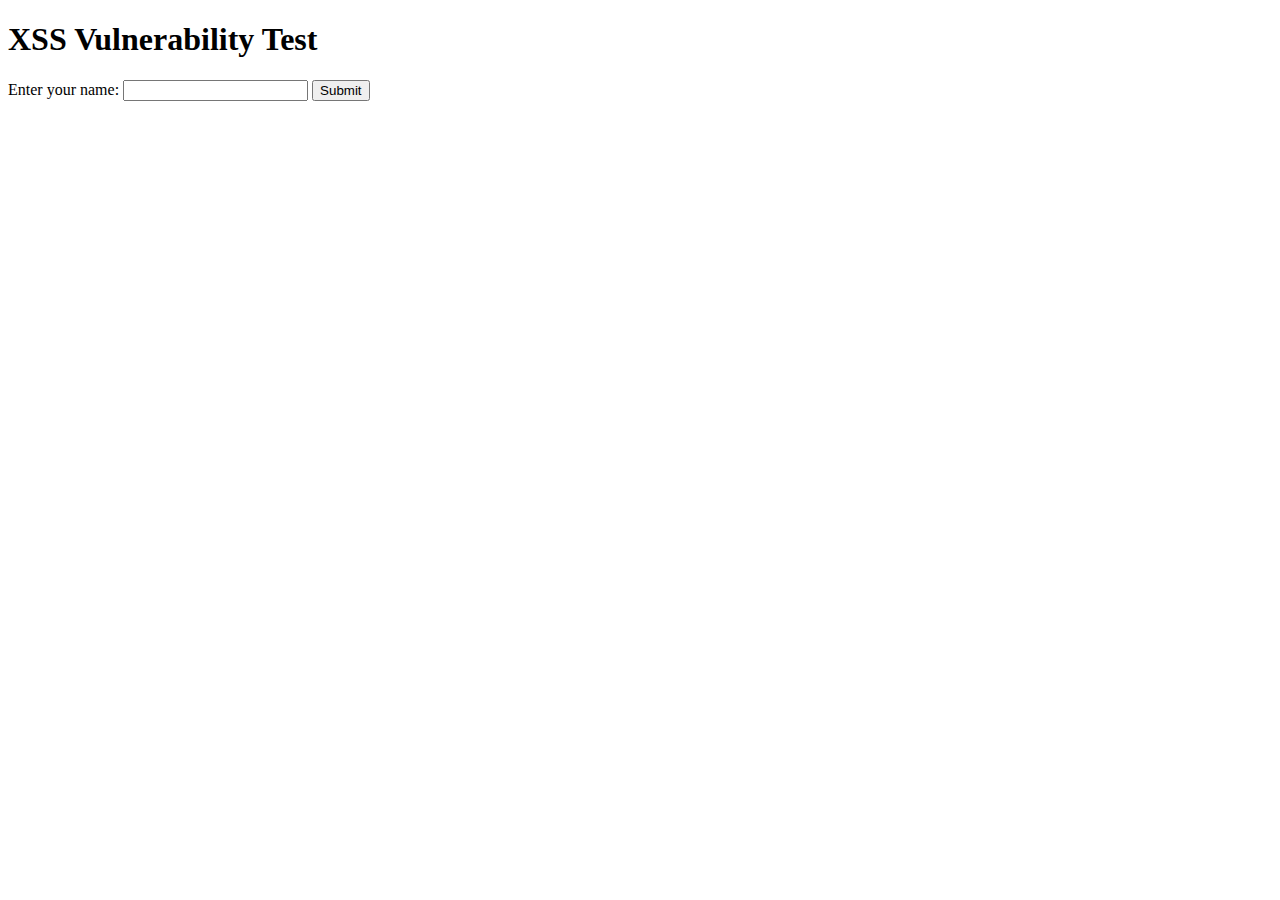
==== index.html @ e6cc57ef "synkテスト" ====
<!DOCTYPE html>
<html lang="en">
<head>
    <meta charset="UTF-8">
    <title>XSS Vulnerability Test</title>
    <script src="script.js"></script>
</head>
<body>
    <h1>XSS Vulnerability Test</h1>
    <form id="userForm">
        <label for="username">Enter your name:</label>
        <input type="text" id="username" name="username">
        <input type="submit" value="Submit">
    </form>
    <div id="output"></div>
</body>
</html>
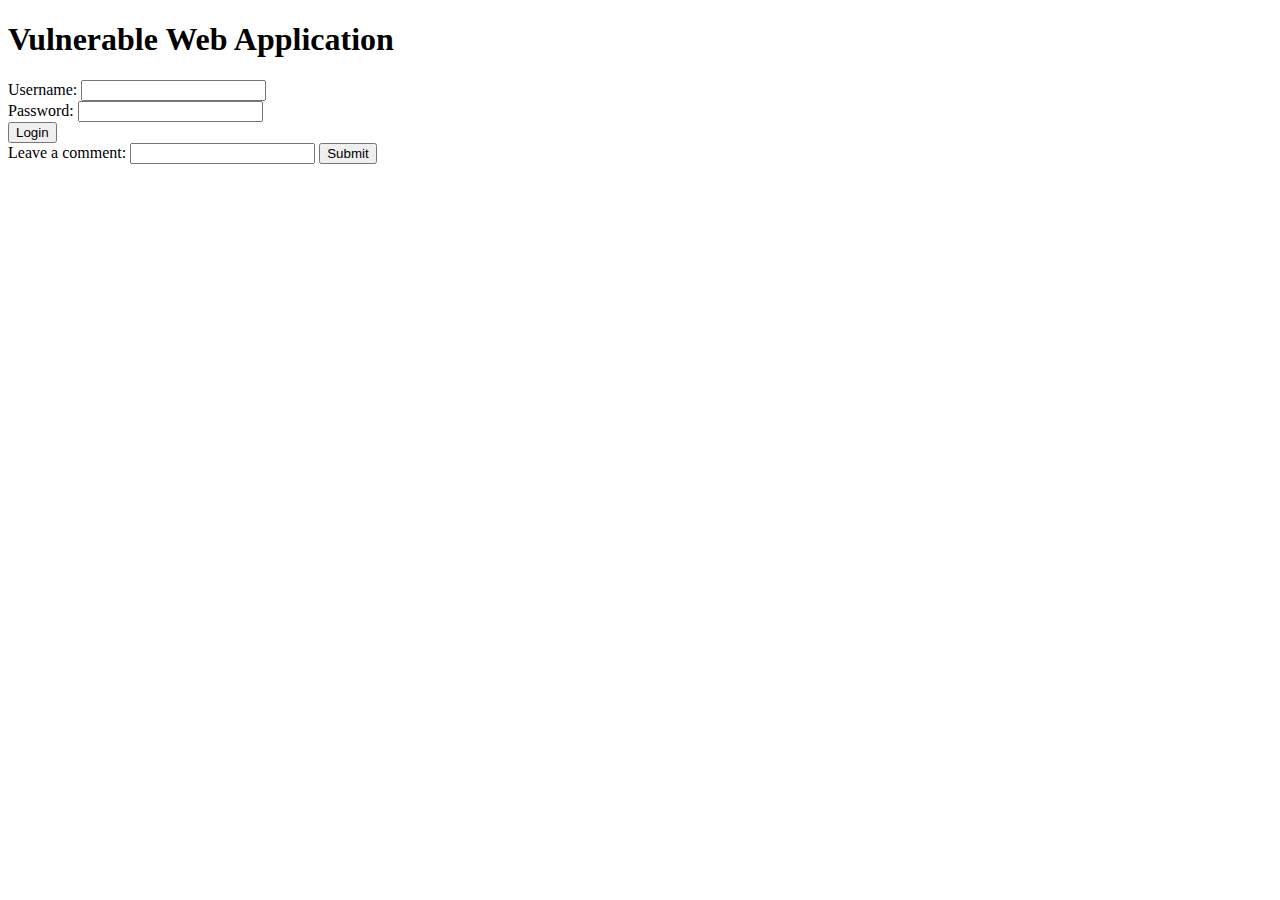
==== commit 65e1765f: "test" ====
--- a/index.html
+++ b/index.html
@@ -1,17 +1,26 @@
 <!DOCTYPE html>
-<html lang="en">
+<html lang="ja">
 <head>
     <meta charset="UTF-8">
-    <title>XSS Vulnerability Test</title>
-    <script src="script.js"></script>
+    <title>Vulnerable Web Application</title>
+    <script src="./script.js"></script>
 </head>
 <body>
-    <h1>XSS Vulnerability Test</h1>
-    <form id="userForm">
-        <label for="username">Enter your name:</label>
+    <h1>Vulnerable Web Application</h1>
+    <form id="loginForm" action="login.php" method="POST">
+        <label for="username">Username:</label>
         <input type="text" id="username" name="username">
+        <br>
+        <label for="password">Password:</label>
+        <input type="password" id="password" name="password">
+        <br>
+        <input type="submit" value="Login">
+    </form>
+    <form id="commentForm">
+        <label for="comment">Leave a comment:</label>
+        <input type="text" id="comment" name="comment">
         <input type="submit" value="Submit">
     </form>
-    <div id="output"></div>
+    <div id="commentsSection"></div>
 </body>
-</html>+</html>
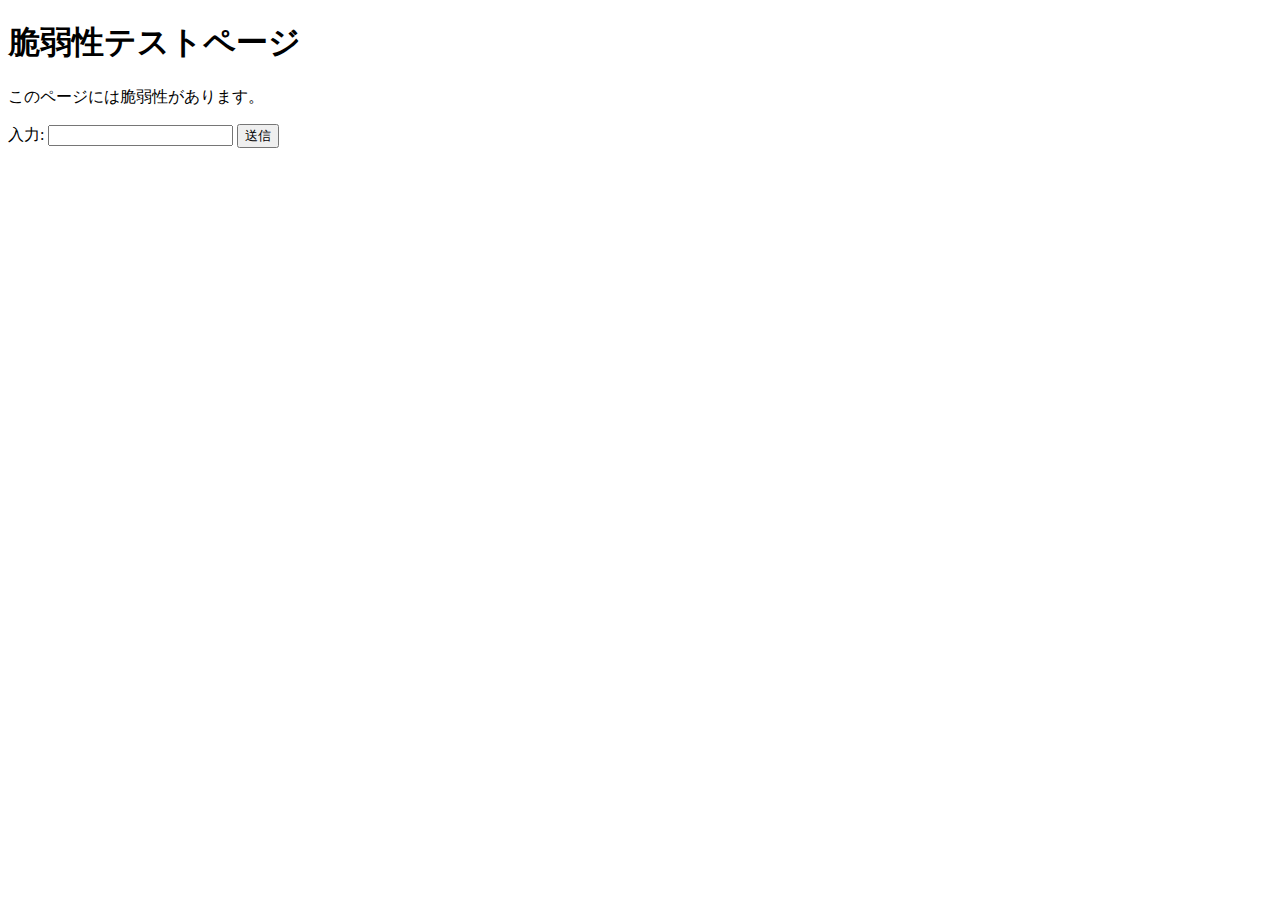
==== commit 4eaca05d: "test" ====
--- a/index.html
+++ b/index.html
@@ -2,25 +2,18 @@
 <html lang="ja">
 <head>
     <meta charset="UTF-8">
-    <title>Vulnerable Web Application</title>
-    <script src="./script.js"></script>
+    <meta name="viewport" content="width=device-width, initial-scale=1.0">
+    <title>脆弱性テスト</title>
 </head>
 <body>
-    <h1>Vulnerable Web Application</h1>
-    <form id="loginForm" action="login.php" method="POST">
-        <label for="username">Username:</label>
-        <input type="text" id="username" name="username">
-        <br>
-        <label for="password">Password:</label>
-        <input type="password" id="password" name="password">
-        <br>
-        <input type="submit" value="Login">
+    <h1>脆弱性テストページ</h1>
+    <p>このページには脆弱性があります。</p>
+    <form action="javascript:void(0);">
+        <label for="userInput">入力:</label>
+        <input type="text" id="userInput" name="userInput">
+        <button type="button" onclick="vulnerableFunction()">送信</button>
     </form>
-    <form id="commentForm">
-        <label for="comment">Leave a comment:</label>
-        <input type="text" id="comment" name="comment">
-        <input type="submit" value="Submit">
-    </form>
-    <div id="commentsSection"></div>
+
+    <script src="script.js"></script>
 </body>
 </html>
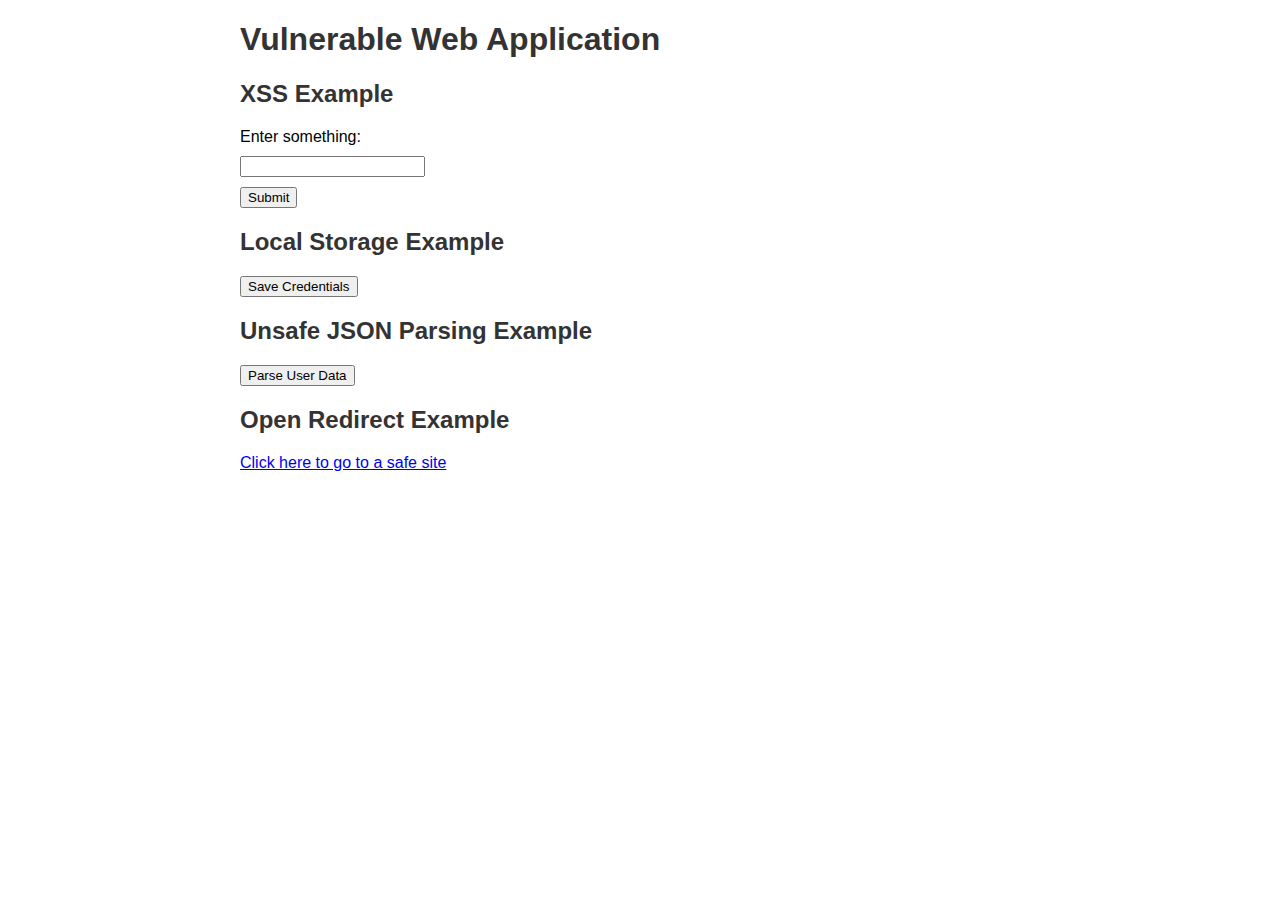
==== commit 11fa4432: "test" ====
--- a/index.html
+++ b/index.html
@@ -1,19 +1,99 @@
 <!DOCTYPE html>
-<html lang="ja">
+<html lang="en">
 <head>
     <meta charset="UTF-8">
     <meta name="viewport" content="width=device-width, initial-scale=1.0">
-    <title>脆弱性テスト</title>
+    <title>Vulnerable Web Page</title>
+    <style>
+        body {
+            font-family: Arial, sans-serif;
+        }
+        .container {
+            max-width: 800px;
+            margin: auto;
+        }
+        h1, h2 {
+            color: #333;
+        }
+        .content {
+            margin-bottom: 20px;
+        }
+        input, button {
+            margin-top: 10px;
+            display: block;
+        }
+    </style>
 </head>
 <body>
-    <h1>脆弱性テストページ</h1>
-    <p>このページには脆弱性があります。</p>
-    <form action="javascript:void(0);">
-        <label for="userInput">入力:</label>
-        <input type="text" id="userInput" name="userInput">
-        <button type="button" onclick="vulnerableFunction()">送信</button>
-    </form>
+    <div class="container">
+        <h1>Vulnerable Web Application</h1>
 
-    <script src="script.js"></script>
+        <!-- 1. Cross-Site Scripting (XSS) Vulnerability -->
+        <div class="content">
+            <h2>XSS Example</h2>
+            <form action="#" method="GET">
+                <label for="input">Enter something:</label>
+                <input type="text" id="input" name="msg">
+                <button type="submit">Submit</button>
+            </form>
+            <div id="message">
+                <script>
+                    // Vulnerable to XSS
+                    const params = new URLSearchParams(window.location.search);
+                    const message = params.get('msg');
+                    if (message) {
+                        document.getElementById('message').innerHTML = message;
+                    }
+                </script>
+            </div>
+        </div>
+
+        <!-- 2. Local Storage Insecure Data Storage -->
+        <div class="content">
+            <h2>Local Storage Example</h2>
+            <button onclick="saveCredentials('user123', 'password123')">Save Credentials</button>
+            <script>
+                // Insecurely storing user credentials in local storage
+                function saveCredentials(username, password) {
+                    localStorage.setItem('username', username);
+                    localStorage.setItem('password', password); // Storing password as plain text (highly insecure)
+                    alert('Credentials saved to local storage.');
+                }
+            </script>
+        </div>
+
+        <!-- 3. Unsafe JSON Parsing -->
+        <div class="content">
+            <h2>Unsafe JSON Parsing Example</h2>
+            <button onclick="parseUserData('{\"name\": \"John Doe\", \"email\": \"john@example.com\"}')">Parse User Data</button>
+            <script>
+                // Parsing potentially unsafe JSON data
+                function parseUserData(jsonString) {
+                    try {
+                        const userData = JSON.parse(jsonString); // Directly parsing JSON from untrusted source (unsafe)
+                        console.log(`User Data: ${JSON.stringify(userData)}`);
+                    } catch (error) {
+                        console.error('Invalid JSON data provided:', error);
+                    }
+                }
+            </script>
+        </div>
+
+        <!-- 4. Open Redirect Vulnerability -->
+        <div class="content">
+            <h2>Open Redirect Example</h2>
+            <a id="redirectLink" href="#">Click here to go to a safe site</a>
+            <script>
+                // Vulnerable to Open Redirect
+                const safeUrl = "https://example.com";
+                const redirectUrl = new URLSearchParams(window.location.search).get('redirect');
+                if (redirectUrl) {
+                    document.getElementById('redirectLink').href = redirectUrl;
+                } else {
+                    document.getElementById('redirectLink').href = safeUrl;
+                }
+            </script>
+        </div>
+    </div>
 </body>
 </html>
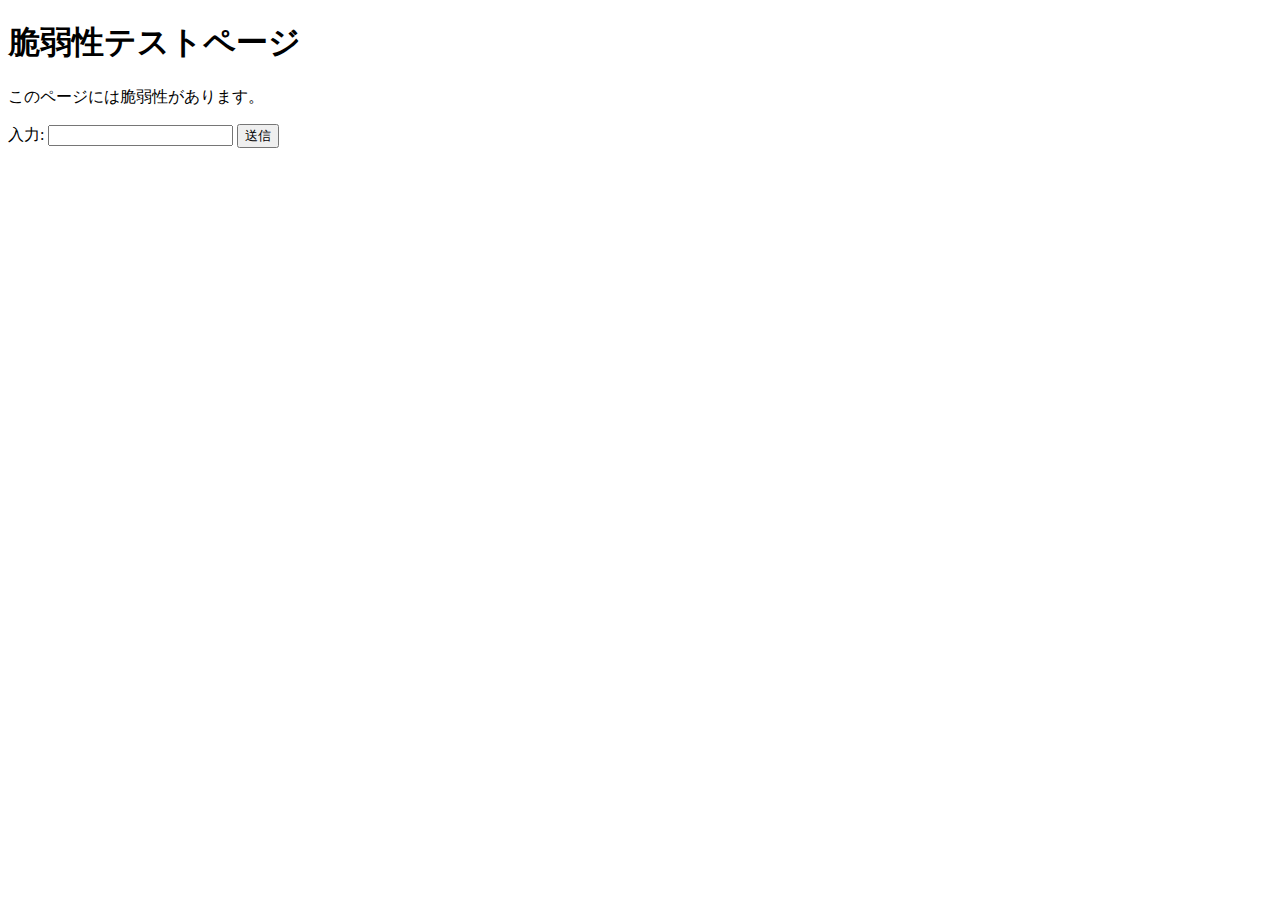
==== commit c028eae6: "test" ====
--- a/index.html
+++ b/index.html
@@ -1,99 +1,19 @@
 <!DOCTYPE html>
-<html lang="en">
+<html lang="ja">
 <head>
     <meta charset="UTF-8">
     <meta name="viewport" content="width=device-width, initial-scale=1.0">
-    <title>Vulnerable Web Page</title>
-    <style>
-        body {
-            font-family: Arial, sans-serif;
-        }
-        .container {
-            max-width: 800px;
-            margin: auto;
-        }
-        h1, h2 {
-            color: #333;
-        }
-        .content {
-            margin-bottom: 20px;
-        }
-        input, button {
-            margin-top: 10px;
-            display: block;
-        }
-    </style>
+    <title>脆弱性テスト</title>
 </head>
 <body>
-    <div class="container">
-        <h1>Vulnerable Web Application</h1>
+    <h1>脆弱性テストページ</h1>
+    <p>このページには脆弱性があります。</p>
+    <form action="javascript:void(0);">
+        <label for="userInput">入力:</label>
+        <input type="text" id="userInput" name="userInput">
+        <button type="button" onclick="vulnerableFunction()">送信</button>
+    </form>
 
-        <!-- 1. Cross-Site Scripting (XSS) Vulnerability -->
-        <div class="content">
-            <h2>XSS Example</h2>
-            <form action="#" method="GET">
-                <label for="input">Enter something:</label>
-                <input type="text" id="input" name="msg">
-                <button type="submit">Submit</button>
-            </form>
-            <div id="message">
-                <script>
-                    // Vulnerable to XSS
-                    const params = new URLSearchParams(window.location.search);
-                    const message = params.get('msg');
-                    if (message) {
-                        document.getElementById('message').innerHTML = message;
-                    }
-                </script>
-            </div>
-        </div>
-
-        <!-- 2. Local Storage Insecure Data Storage -->
-        <div class="content">
-            <h2>Local Storage Example</h2>
-            <button onclick="saveCredentials('user123', 'password123')">Save Credentials</button>
-            <script>
-                // Insecurely storing user credentials in local storage
-                function saveCredentials(username, password) {
-                    localStorage.setItem('username', username);
-                    localStorage.setItem('password', password); // Storing password as plain text (highly insecure)
-                    alert('Credentials saved to local storage.');
-                }
-            </script>
-        </div>
-
-        <!-- 3. Unsafe JSON Parsing -->
-        <div class="content">
-            <h2>Unsafe JSON Parsing Example</h2>
-            <button onclick="parseUserData('{\"name\": \"John Doe\", \"email\": \"john@example.com\"}')">Parse User Data</button>
-            <script>
-                // Parsing potentially unsafe JSON data
-                function parseUserData(jsonString) {
-                    try {
-                        const userData = JSON.parse(jsonString); // Directly parsing JSON from untrusted source (unsafe)
-                        console.log(`User Data: ${JSON.stringify(userData)}`);
-                    } catch (error) {
-                        console.error('Invalid JSON data provided:', error);
-                    }
-                }
-            </script>
-        </div>
-
-        <!-- 4. Open Redirect Vulnerability -->
-        <div class="content">
-            <h2>Open Redirect Example</h2>
-            <a id="redirectLink" href="#">Click here to go to a safe site</a>
-            <script>
-                // Vulnerable to Open Redirect
-                const safeUrl = "https://example.com";
-                const redirectUrl = new URLSearchParams(window.location.search).get('redirect');
-                if (redirectUrl) {
-                    document.getElementById('redirectLink').href = redirectUrl;
-                } else {
-                    document.getElementById('redirectLink').href = safeUrl;
-                }
-            </script>
-        </div>
-    </div>
+    <script src="script.js"></script>
 </body>
 </html>
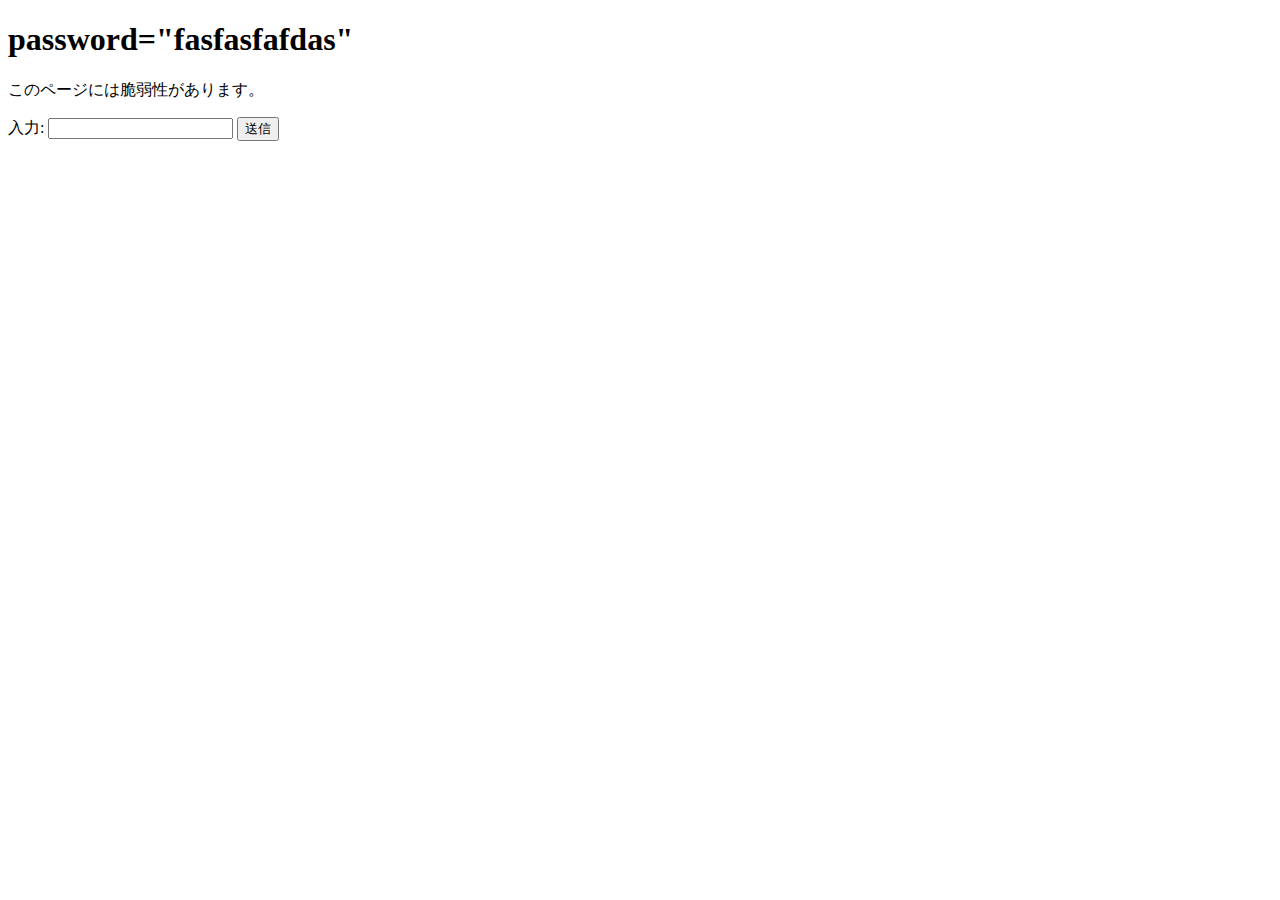
==== commit 1582840f: "test" ====
--- a/index.html
+++ b/index.html
@@ -6,9 +6,9 @@
     <title>脆弱性テスト</title>
 </head>
 <body>
-    <h1>脆弱性テストページ</h1>
+    <h1 id="userInput">password="fasfasfafdas"</h1>
     <p>このページには脆弱性があります。</p>
-    <form action="javascript:void(0);">
+    <form method="GET" action="http://example.jp/article">
         <label for="userInput">入力:</label>
         <input type="text" id="userInput" name="userInput">
         <button type="button" onclick="vulnerableFunction()">送信</button>
